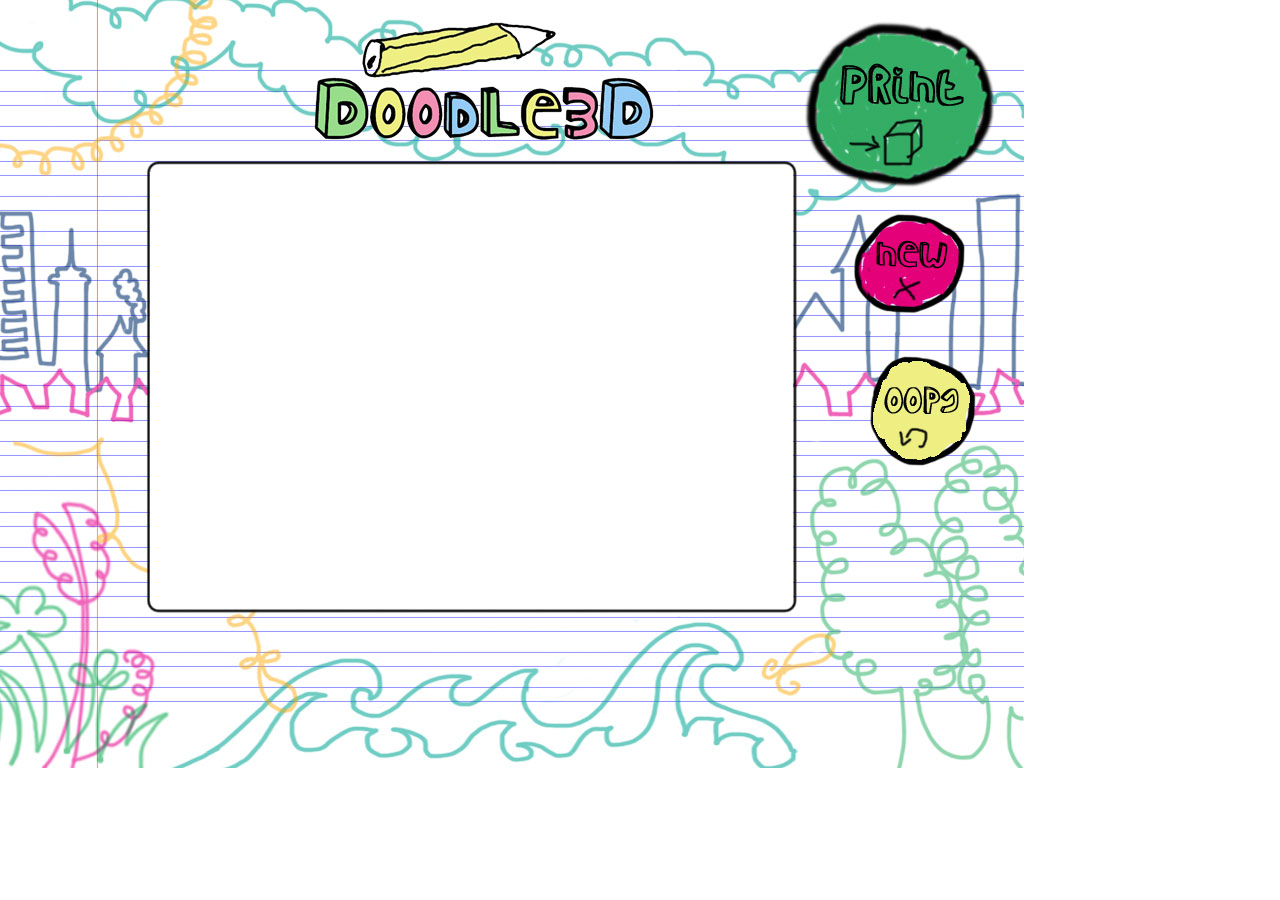
==== bin/data/www/index.html @ 1299d858 "added new files from datafolder" ====
<html>
<head>
	<title>Doodle3D</title>
	<meta name="apple-mobile-web-app-capable" content="yes" />
	<meta name="apple-mobile-web-app-status-bar-style" content="black" />
	<meta name="robots"content="index,follow" />
	<meta name="viewport" content="minimum-scale=1.0, width=device-width, maximum-scale=0.6667, user-scalable=no" />
	<meta http-equiv="Content-Type" content="text/html; charset=utf-8" />
	<link rel="apple-touch-icon-precomposed" href="icon.png"/>
	<link rel="apple-touch-startup-image" href="bg_vertical.jpg" />
	<script src="jquery-1.8.2.min.js" type="text/javascript"></script>
	<script src="script.js" type="text/javascript"></script>
	<link rel="stylesheet" href="styles.css" type="text/css" media="screen">
	<!-- <meta http-equiv="refresh" content="1;URL=index.html" /> -->
</head>

<body>
	<div id="logo" onclick="location.reload()"></div>
	<div class="btn" id="btnPrint"></div>
	<div class="btn" id="btnNew"></div>
	<div class="btn" id="btnOops"></div>

	<svg id="svg">
		<path id="path" d="M0 0" fill="none" stroke="black" stroke-width="3"/>
	</svg>

</body>
</html>
---- bin/data/www/styles.css ----
body {
	background-image: url("bg_horizontal.jpg");
	background-repeat: no-repeat;
}

@media (orientation: portrait) {
	body {
		background-repeat: no-repeat;
		background-position: center; 
		background-image: url("bg_vertical.jpg");
	}
	svg {
		display: none;
	}
}

#logo {
	position: absolute;
	left: 50%;
	margin-left: -220px;
	width: 400px;
	height: 140px;
}

#btnPrint {
	width: 190px;
	height: 170px;
	left: 805px;
	top: 15px;
}

#btnNew {
	width: 110px;
	height: 110px;
	left: 855px;
	top: 210px;
}

#btnOops {
	width: 110px;
	height: 110px;
	left: 870px;
	top: 350px;
}

.btn {
	position: absolute;
	-webkit-user-select: none;
	cursor: hand;
}

canvas, #editor, svg { 
	position: absolute;
	top: 160px;
	left: 150px;
	width: 640px;
	height: 450px;
	cursor: hand;
}
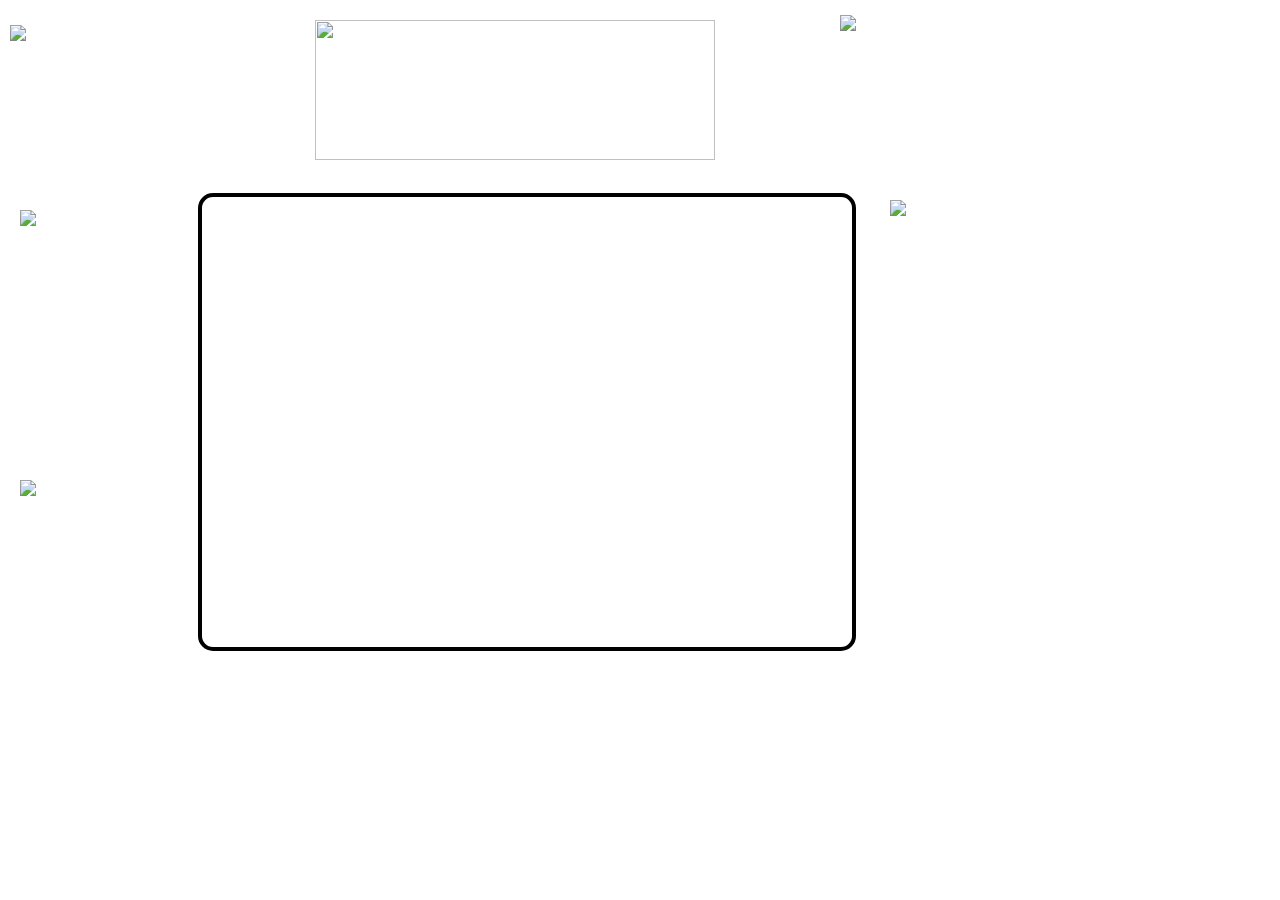
==== commit d7306004: "0015" ====
--- a/bin/data/www/index.html
+++ b/bin/data/www/index.html
@@ -4,25 +4,29 @@
 	<meta name="apple-mobile-web-app-capable" content="yes" />
 	<meta name="apple-mobile-web-app-status-bar-style" content="black" />
 	<meta name="robots"content="index,follow" />
-	<meta name="viewport" content="minimum-scale=1.0, width=device-width, maximum-scale=0.6667, user-scalable=no" />
+	<meta name="viewport" content="width=1024, height=768, user-scalable=no" />
+
 	<meta http-equiv="Content-Type" content="text/html; charset=utf-8" />
 	<link rel="apple-touch-icon-precomposed" href="icon.png"/>
 	<link rel="apple-touch-startup-image" href="bg_vertical.jpg" />
 	<script src="jquery-1.8.2.min.js" type="text/javascript"></script>
 	<script src="script.js" type="text/javascript"></script>
 	<link rel="stylesheet" href="styles.css" type="text/css" media="screen">
-	<!-- <meta http-equiv="refresh" content="1;URL=index.html" /> -->
 </head>
 
 <body>
-	<div id="logo" onclick="location.reload()"></div>
-	<div class="btn" id="btnPrint"></div>
+	<!-- <div id="logo" onclick="location.reload()"></div> -->
+	<!-- <div class="btn" id="btnPrint"></div>
 	<div class="btn" id="btnNew"></div>
-	<div class="btn" id="btnOops"></div>
+	<div class="btn" id="btnOops"></div> -->
 
-	<svg id="svg">
-		<path id="path" d="M0 0" fill="none" stroke="black" stroke-width="3"/>
-	</svg>
-
+	<img id="logo" src="logo.png" onclick="location.reload()">	
+	<img class="btn" id="btnPrint" src="btnPrint.png">
+	<img class="btn" id="btnNew" src="btnNew.png">
+	<img class="btn" id="btnOops" src="btnOops.png">
+	<img class="btn" id="btnSave" src="btnSave.png">
+	<img class="btn" id="btnStop" src="btnStop.png">
+	
+	<svg id="svg"><path id="path" d="M0 0" fill="none" stroke="black" stroke-width="3"/></svg>
 </body>
 </html>--- a/bin/data/www/styles.css
+++ b/bin/data/www/styles.css
@@ -1,5 +1,5 @@
 body {
-	background-image: url("bg_horizontal.jpg");
+	background-image: url("bg2.png");
 	background-repeat: no-repeat;
 }
 
@@ -16,13 +16,15 @@
 
 #logo {
 	position: absolute;
-	left: 50%;
-	margin-left: -220px;
+	/*left: 50%;*/
+	/*margin-left: -220px;*/
+	top: 20px;
+	left: 315px;
 	width: 400px;
 	height: 140px;
 }
 
-#btnPrint {
+/*#btnPrint {
 	width: 190px;
 	height: 170px;
 	left: 805px;
@@ -41,6 +43,31 @@
 	height: 110px;
 	left: 870px;
 	top: 350px;
+}*/
+
+#btnPrint {
+	left: 840px;
+	top: 15px;
+}
+
+#btnNew {
+	left: 10px;
+	top: 25px;
+}
+
+#btnOops {
+	left: 20px;
+	top: 480px;
+}
+
+#btnSave {
+	left: 20px;
+	top: 210px;
+}
+
+#btnStop {
+	left: 890px;
+	top: 200px;
 }
 
 .btn {
@@ -51,10 +78,13 @@
 
 canvas, #editor, svg { 
 	position: absolute;
-	top: 160px;
-	left: 150px;
-	width: 640px;
+	top: 193px;
+	left: 198px;
+	width: 650px;
 	height: 450px;
 	cursor: hand;
+	background-color: white;
+	border: 4px solid black;
+	border-radius: 15px;
 }
 
